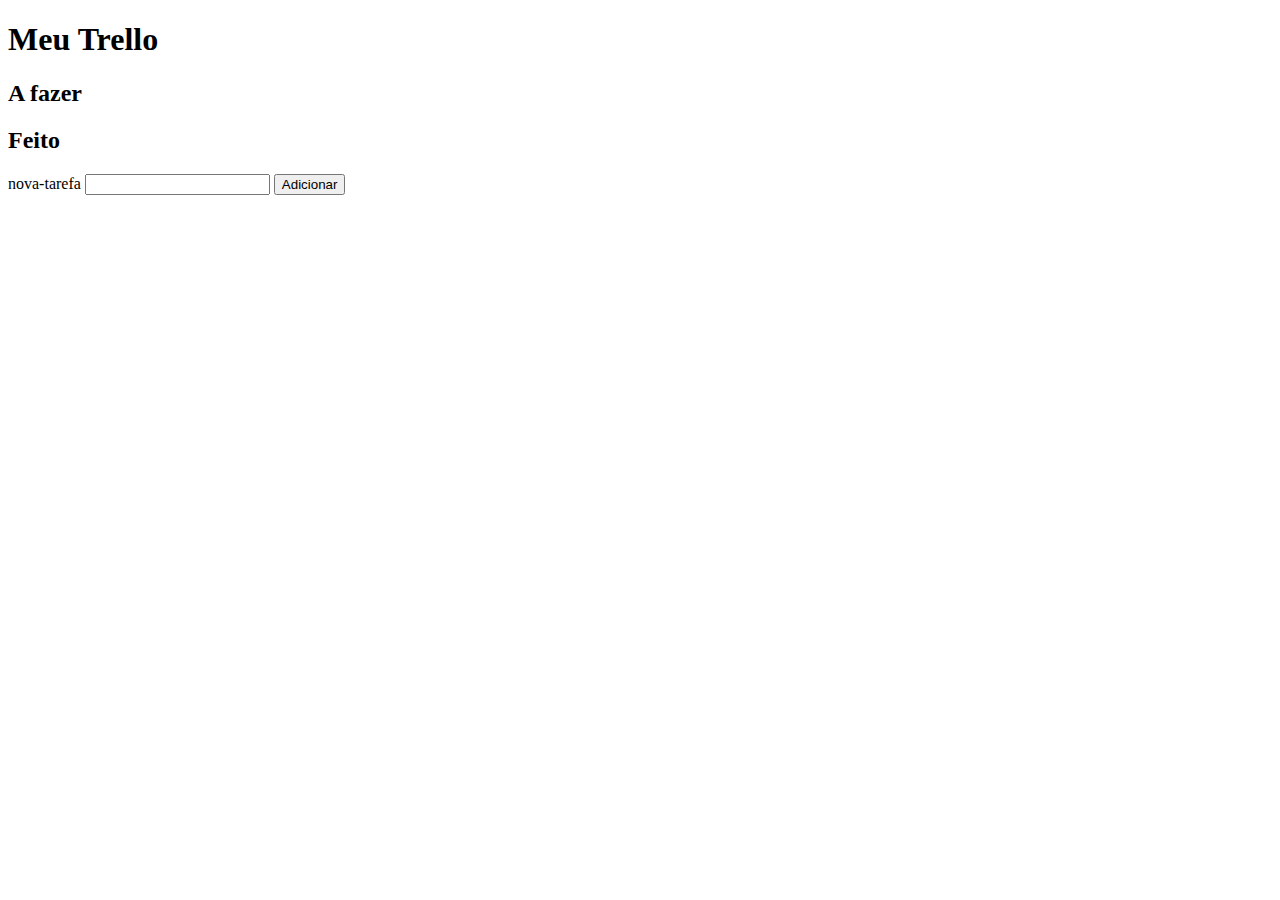
==== drag-drop/projeto/index.html @ 2da5aca1 "Add files via upload" ====
<!DOCTYPE html>
<html lang="en">
<head>
    <meta charset="UTF-8">
    <meta name="viewport" content="width=device-width, initial-scale=1.0">
    <title>Trelao</title>
</head>
<body>
    <h1>Meu Trello</h1>
    <div class="coluna" id="fazer">
        <h2>A fazer</h2>
        <ul class="tarefas" id="tarefa-fazer"></ul>
    </div>
    <div class="coluna" id="feito">
        <h2>Feito</h2>
        <ul class="tarefas" id="tarefa-feito"></ul>
    </div>
    <form id="adicionar-tarefa">
        <label for="nova-tarefa">nova-tarefa</label>
        <input type="text" id="nova-tarefa" name="nova-tarefa">
        <button type="submit">Adicionar</button>
    </form>

    <script src="main.js"></script>
</body>
</html>
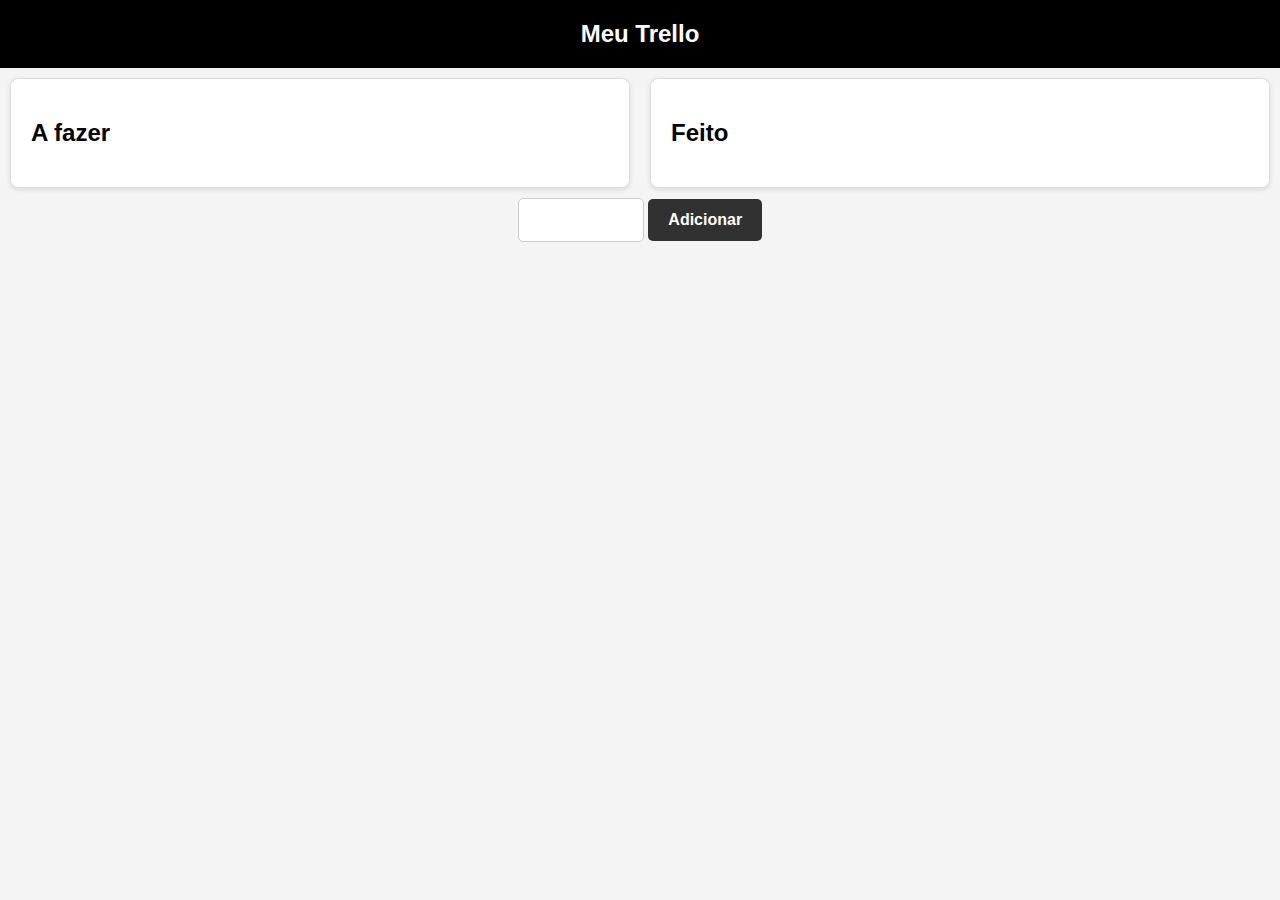
==== commit 80aa13d5: "Add files via upload" ====
--- a/drag-drop/projeto/index.html
+++ b/drag-drop/projeto/index.html
@@ -4,6 +4,8 @@
     <meta charset="UTF-8">
     <meta name="viewport" content="width=device-width, initial-scale=1.0">
     <title>Trelao</title>
+    <link rel="stylesheet" href="style.css">
+
 </head>
 <body>
     <h1>Meu Trello</h1>
@@ -16,7 +18,6 @@
         <ul class="tarefas" id="tarefa-feito"></ul>
     </div>
     <form id="adicionar-tarefa">
-        <label for="nova-tarefa">nova-tarefa</label>
         <input type="text" id="nova-tarefa" name="nova-tarefa">
         <button type="submit">Adicionar</button>
     </form>
--- a/drag-drop/projeto/style.css
+++ b/drag-drop/projeto/style.css
@@ -0,0 +1,81 @@
+/* Estilizando o corpo da página */
+body {
+    font-family: Arial, sans-serif;
+    margin: 0;
+    padding: 0;
+    background-color: #f4f4f4;
+}
+
+/* Estilizando o cabeçalho (h1) */
+h1 {
+    background-color: #000000;
+    color: #fff;
+    text-align: center;
+    padding: 20px 0;
+    margin: 0;
+    font-size: 24px;
+}
+
+/* Estilizando as colunas */
+.coluna {
+    background-color: #fff;
+    border: 1px solid #ddd;
+    border-radius: 8px;
+    padding: 20px;
+    margin: 10px;
+    float: left;
+    width: calc(50% - 20px); /* Distribuir igualmente em 2 colunas */
+    box-sizing: border-box;
+    box-shadow: 0 2px 5px rgba(0, 0, 0, 0.1);
+    transition: transform 0.2s ease-in-out;
+}
+
+.coluna:hover {
+    transform: translateY(-5px);
+}
+
+/* Estilizando as listas de tarefas */
+.tarefas {
+    list-style-type: none;
+    padding: 0;
+}
+
+.tarefas li {
+    padding: 8px;
+    background-color: #f9f9f9;
+    border-radius: 5px;
+    margin-bottom: 6px;
+}
+
+
+input[type="text"] {
+    width: 100px;
+    padding: 12px;
+    margin-bottom: 16px;
+    border: 1px solid #ccc;
+    border-radius: 5px;
+    font-size: 16px;
+}
+
+button {
+    background-color: #313131;
+    color: #fff;
+    border: none;
+    padding: 12px 20px;
+    cursor: pointer;
+    font-weight: bold;
+    border-radius: 5px;
+    font-size: 16px;
+    transition: background-color 0.3s, transform 0.2s ease-in-out;
+}
+
+button:hover {
+    background-color: #73767a;
+    transform: scale(1.05);
+}
+
+/* Estilizando o formulário */
+#adicionar-tarefa {
+    margin: 20px;
+    text-align: center;
+}
